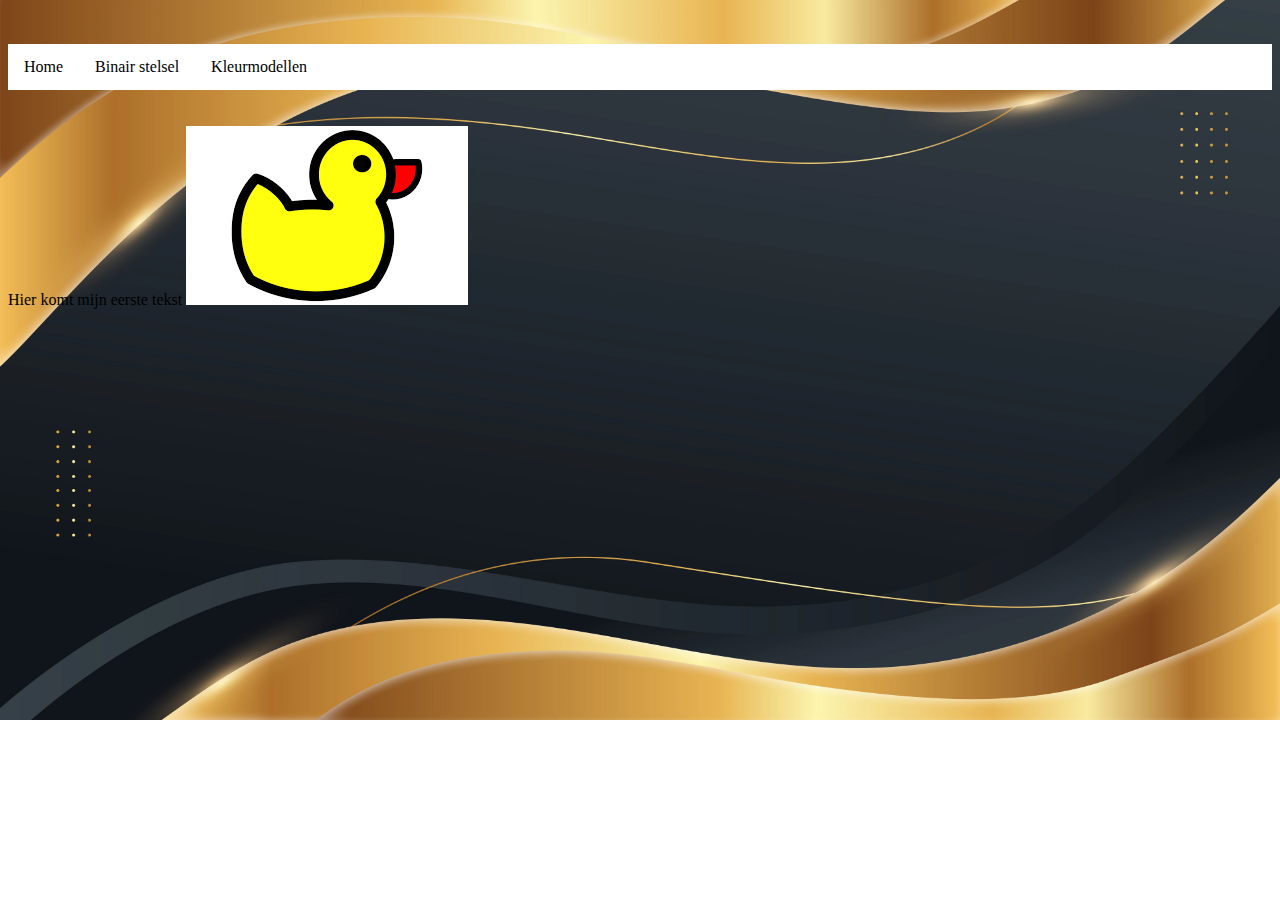
==== index.html @ a53a3b56 "Update index.html" ====
<!DOCTYPE html> <!-- dit is de homepage van mijn site-->
<html> <!--dit is het html-element-->
  <head> 
    <link rel="stylesheet" type="text/css" href="opmaak.css">
    <title>Het eerste begin</title>
    <meta charset="utf-8"> 
  </head>
  <body> 
    <br>
    <br>
   <ul>
      <li><a href="index.html">Home</a></li>
      <li><a href="binairstelsel.html">Binair stelsel</a></li>
      <li><a href="kleurmodellen.html">Kleurmodellen</a></li>
    </ul>

    <br>
    <br>
Hier komt mijn eerste tekst
    <img src="eend.png" alt="Deze site is nog niet af">
 
      
  </body> 
</html>
---- opmaak.css ----
body {
  background-image: url(achtergrond.webp);
  background-size: cover;
  background-repeat: no-repeat;
}
ul {
  list-style-type: none;
  margin: 0;
  padding: 0;
  overflow: hidden;
  background-color: white;
}

li {
  float: left;
}

li a {
  display: block;
  color: black;
  text-align: center;
  padding: 14px 16px;
  text-decoration: none;
}

li a:hover:not(.active) {
  background-color: grey;
}

.active {
  background-color: white;
}
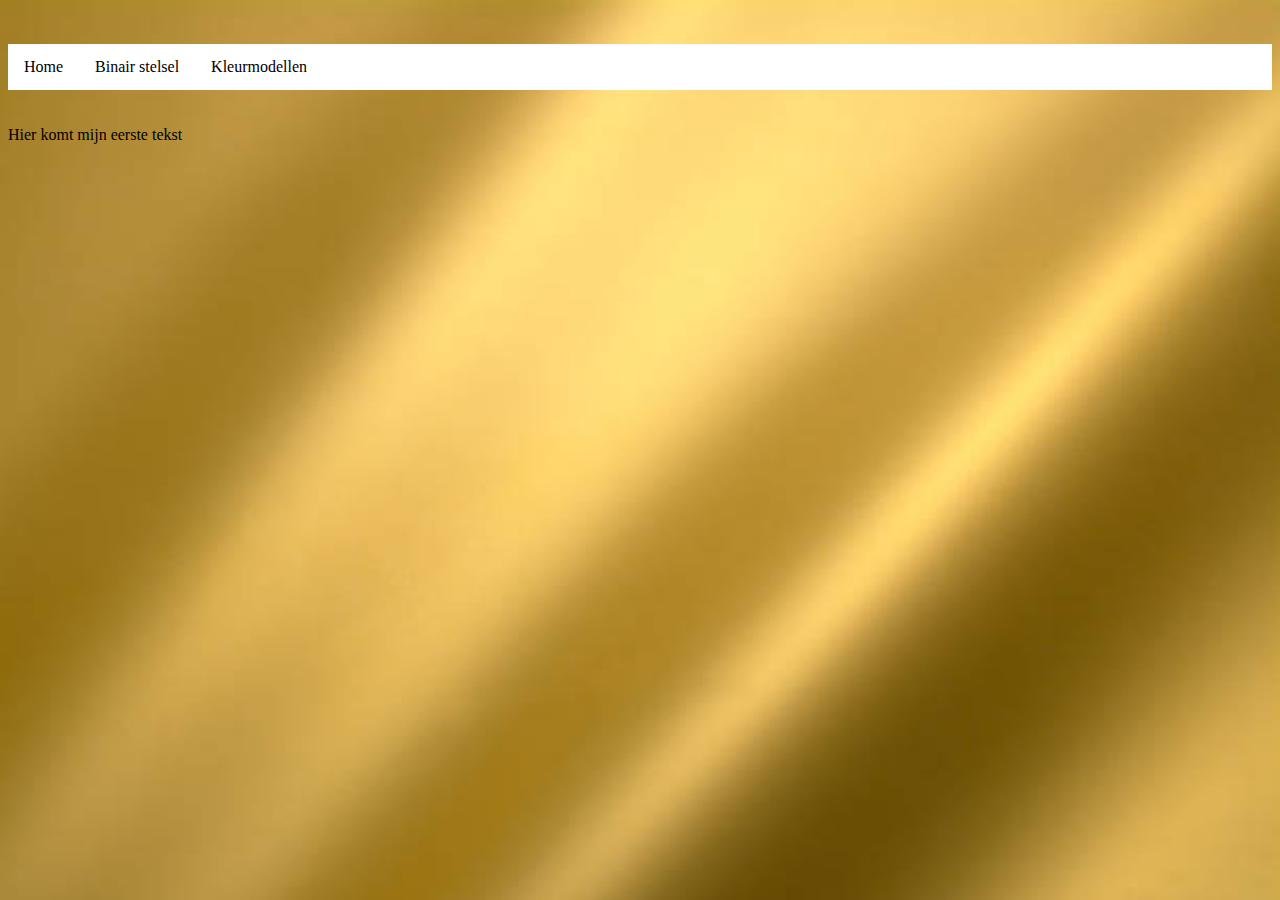
==== commit fb4fcbf3: "Update index.html" ====
--- a/index.html
+++ b/index.html
@@ -18,8 +18,6 @@
     <br>
     <br>
 Hier komt mijn eerste tekst
-    <img src="eend.png" alt="Deze site is nog niet af">
- 
-      
+
   </body> 
 </html> 
--- a/opmaak.css
+++ b/opmaak.css
@@ -1,5 +1,5 @@
 body {
-  background-image: url(achtergrond.webp);
+  background-image: url(goud.jpg);
   background-size: cover;
   background-repeat: no-repeat;
 }
@@ -24,9 +24,5 @@
 }
 
 li a:hover:not(.active) {
-  background-color: grey;
+  background-color: grijs;
 }
-
-.active {
-  background-color: white;
-}
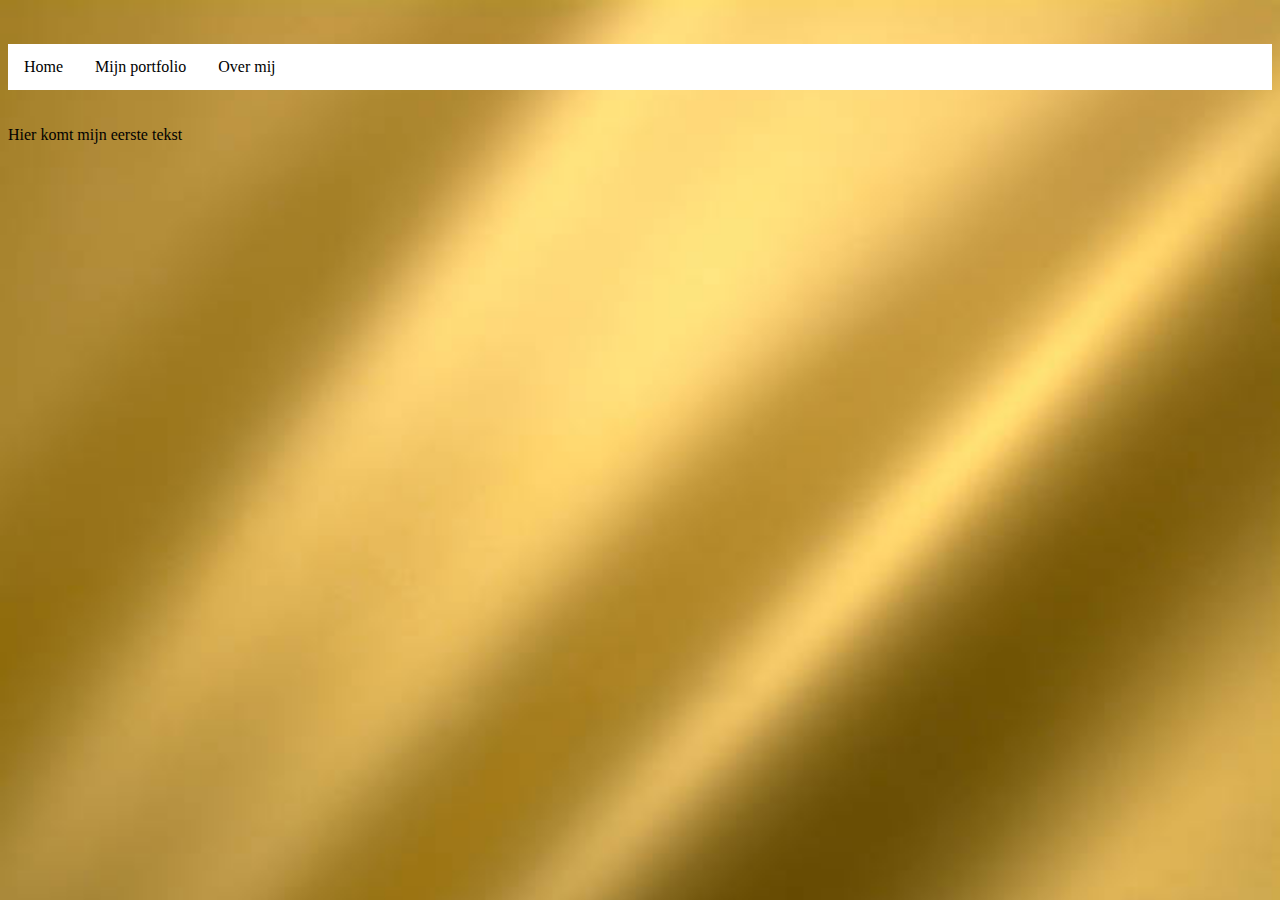
==== commit b8dae677: "Update index.html" ====
--- a/index.html
+++ b/index.html
@@ -11,8 +11,8 @@
     <br>
    <ul>
       <li><a href="index.html">Home</a></li>
-      <li><a href="binairstelsel.html">Binair stelsel</a></li>
-      <li><a href="kleurmodellen.html">Kleurmodellen</a></li>
+      <li><a href="Portfolio.html">Mijn portfolio</a></li>
+      <li><a href="Over mij.html">Over mij</a></li>
     </ul>
 
     <br>
--- a/opmaak.css
+++ b/opmaak.css
@@ -24,5 +24,5 @@
 }
 
 li a:hover:not(.active) {
-  background-color: grijs;
+  background-color: #c9af3b;
 }
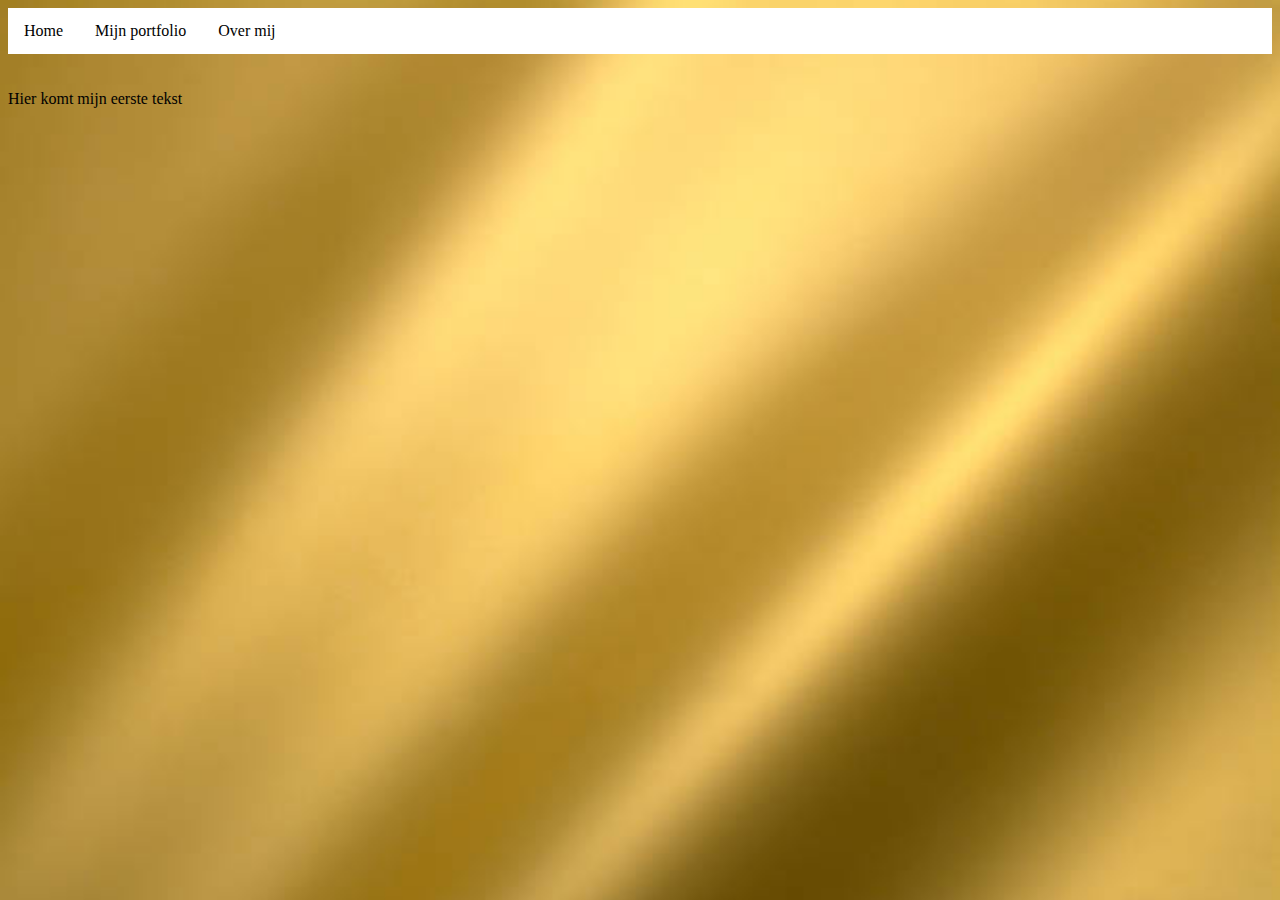
==== commit c8e450f7: "Update index.html" ====
--- a/index.html
+++ b/index.html
@@ -7,8 +7,7 @@
     <meta charset="utf-8"> 
   </head>
   <body> 
-    <br>
-    <br>
+   
    <ul>
       <li><a href="index.html">Home</a></li>
       <li><a href="Portfolio.html">Mijn portfolio</a></li>
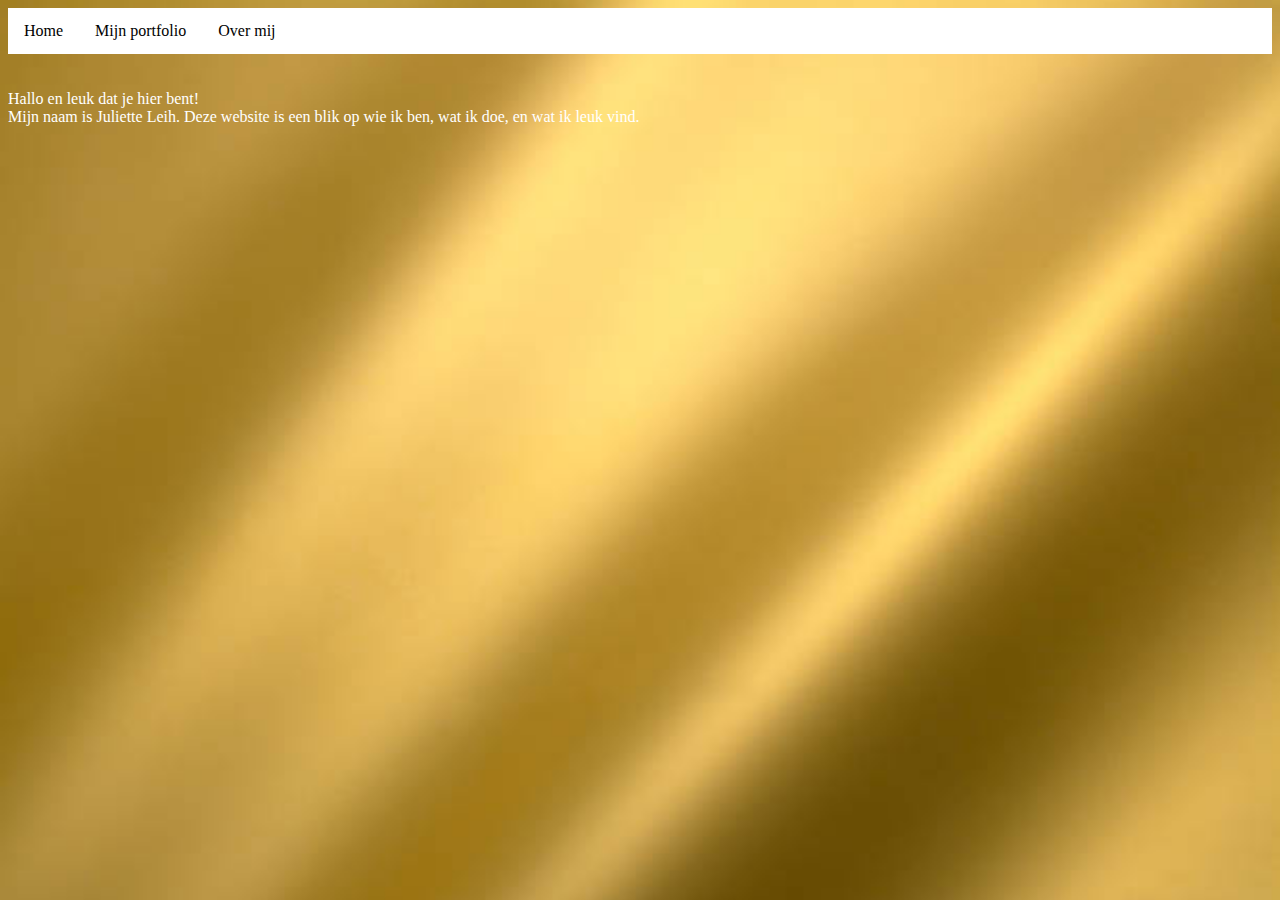
==== commit b1bc9bca: "Update index.html" ====
--- a/index.html
+++ b/index.html
@@ -13,10 +13,15 @@
       <li><a href="Portfolio.html">Mijn portfolio</a></li>
       <li><a href="Over mij.html">Over mij</a></li>
     </ul>
-
+    
     <br>
     <br>
-Hier komt mijn eerste tekst
-
+    Hallo en leuk dat je hier bent!
+    <br> 
+    Mijn naam is Juliette Leih.
+   Deze website is een blik op wie ik ben, wat ik doe, en wat ik leuk vind. 
+    <br>
+    <br>
+    <br>
   </body> 
 </html> 
--- a/opmaak.css
+++ b/opmaak.css
@@ -26,3 +26,12 @@
 li a:hover:not(.active) {
   background-color: #c9af3b;
 }
+
+img {
+  padding-right: 40px;
+}
+
+
+body {
+    color: white; 
+}
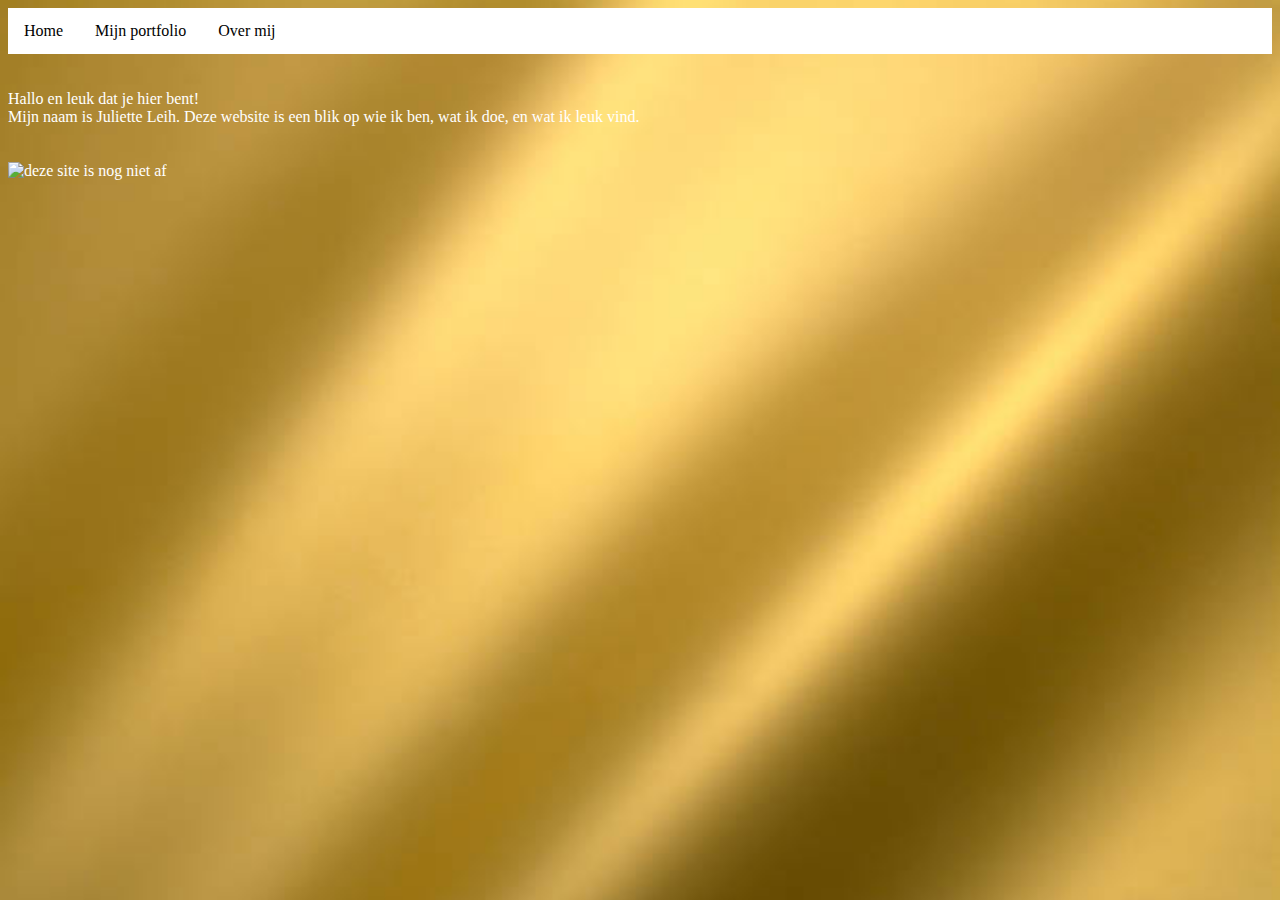
==== commit 95cb1006: "Update index.html" ====
--- a/index.html
+++ b/index.html
@@ -23,5 +23,6 @@
     <br>
     <br>
     <br>
+    <img src="home.jpg" alt="deze site is nog niet af"
   </body> 
 </html> 
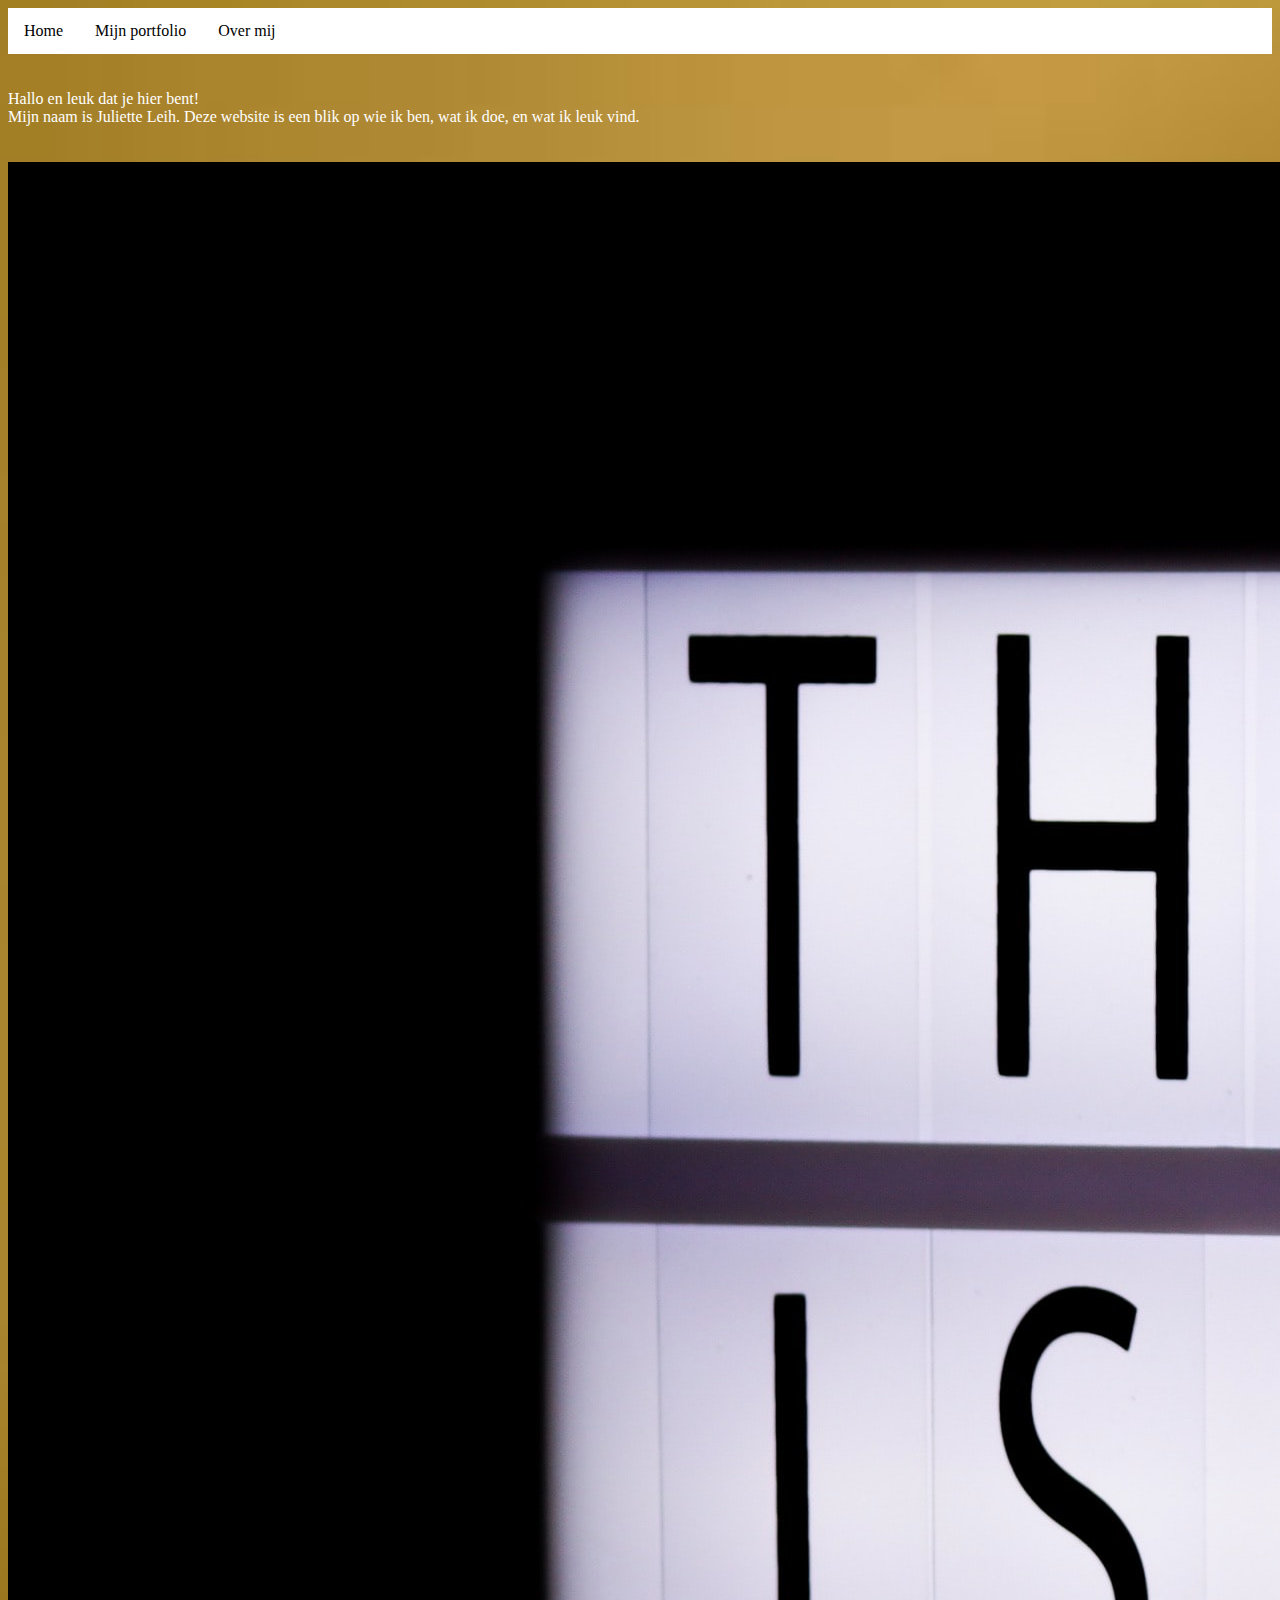
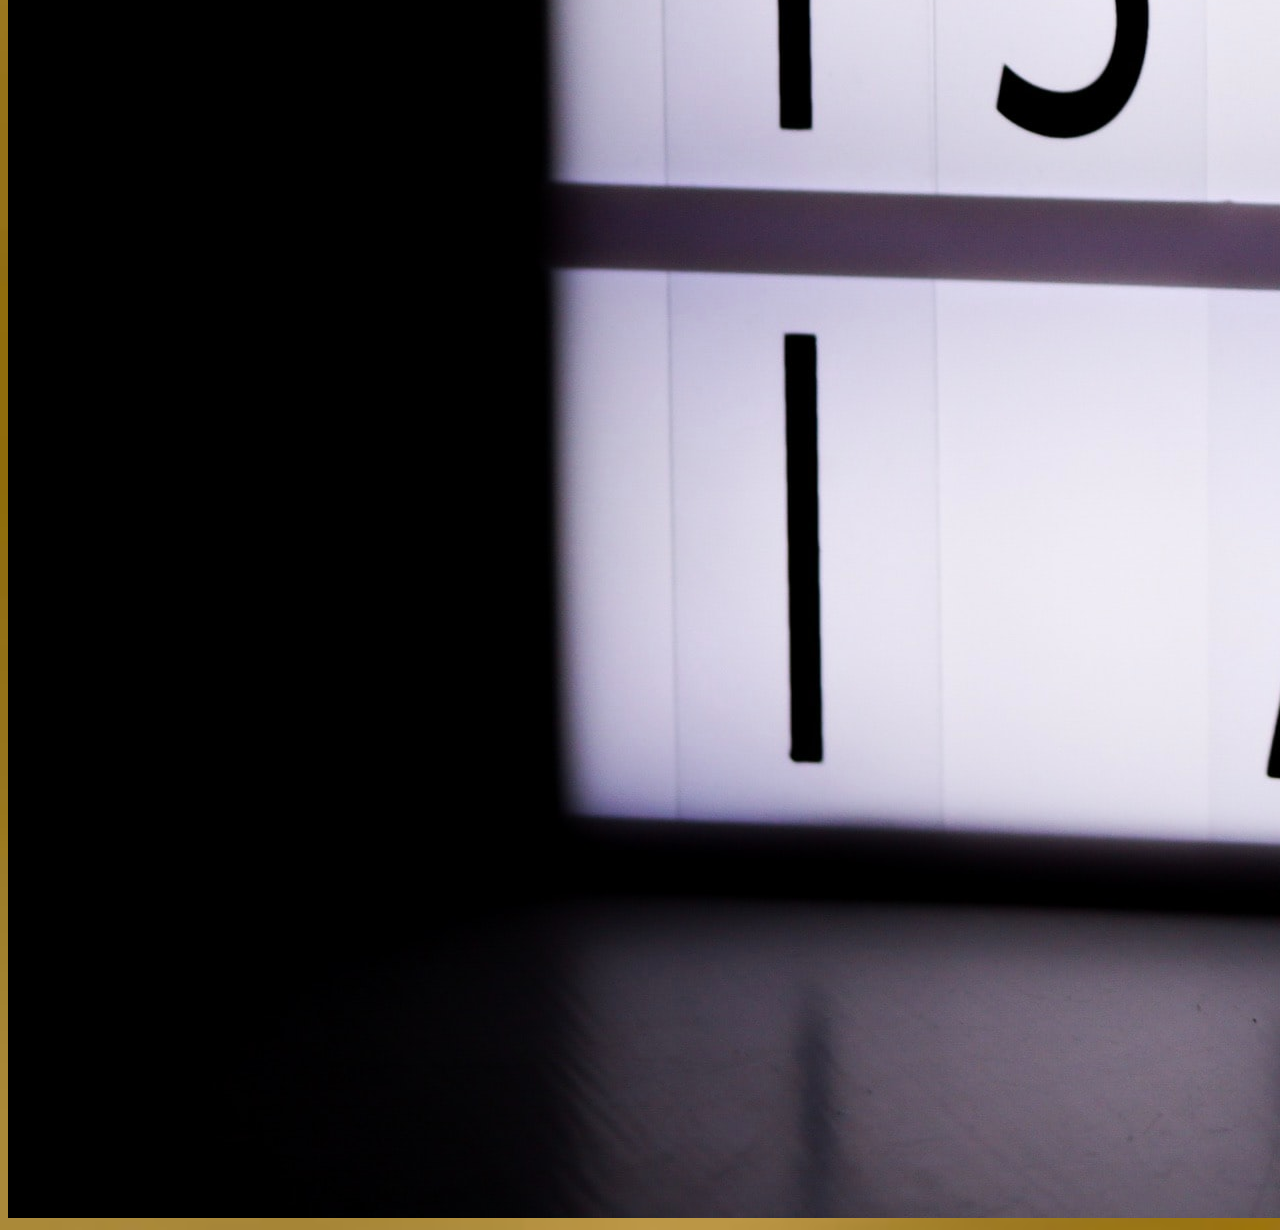
==== commit 07893906: "Update index.html" ====
--- a/index.html
+++ b/index.html
@@ -23,6 +23,6 @@
     <br>
     <br>
     <br>
-    <img src="home.jpg" alt="deze site is nog niet af"
+    <img src="Home.jpg" alt="deze site is nog niet af"
   </body> 
 </html> 
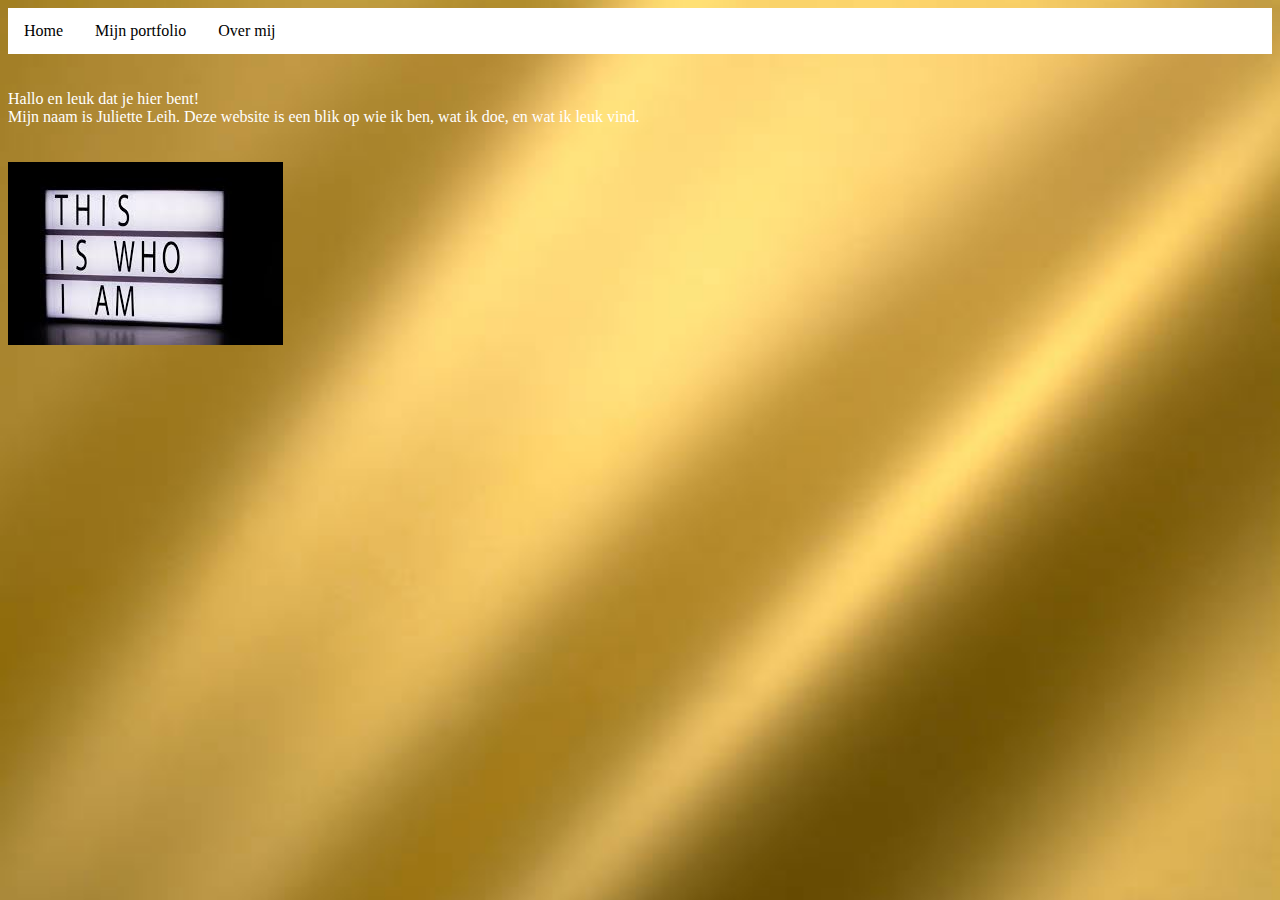
==== commit 9d2ce5b6: "Update index.html" ====
--- a/index.html
+++ b/index.html
@@ -23,6 +23,6 @@
     <br>
     <br>
     <br>
-    <img src="Home.jpg" alt="deze site is nog niet af"
+    <img src="home.jpg" alt="deze site is nog niet af"
   </body> 
 </html> 
